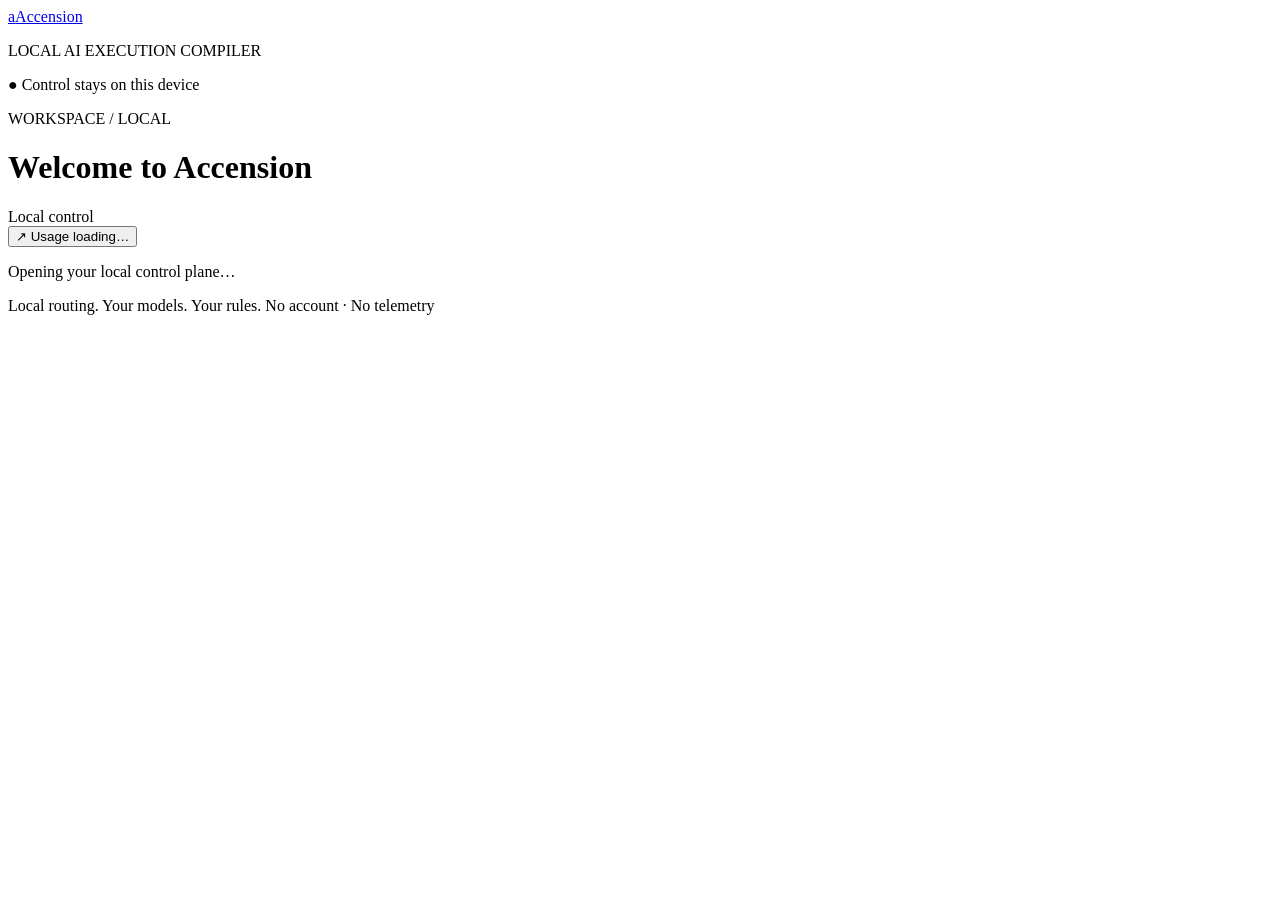
==== src/local_ai_router/static/index.html @ b11a4171 "feat: add execution compiler and savings pulse" ====
<!doctype html>
<html lang="en"><head><meta charset="utf-8"><meta name="viewport" content="width=device-width,initial-scale=1"><title>Accension · Local AI control</title><link rel="stylesheet" href="/static/style.css"><script src="/static/app.js" defer></script></head>
<body><aside><a class="brand" href="#setup"><span class="mark">a</span>Accension</a><p class="caption">LOCAL AI EXECUTION COMPILER</p><nav id="nav" aria-label="Main navigation"></nav><div class="local-badge"><span>●</span> Control stays on this device</div><p class="demo-label" id="demo-label" hidden>DEMO WORKSPACE<br>Simulated provider usage</p></aside>
<main><header><div><p class="eyebrow">WORKSPACE / LOCAL</p><h1 id="title">Welcome to Accension</h1></div><div class="header-status"><span class="chip" id="status">Local control</span><div class="pulse-anchor"><button id="savings-pulse" class="pulse" type="button" aria-expanded="false" aria-controls="savings-popover" title="Open local usage and estimated savings"><span aria-hidden="true">↗</span> <span id="pulse-main">Usage loading…</span><span id="pulse-extra" class="pulse-extra"></span><small id="pulse-live"></small></button><section id="savings-popover" class="savings-popover" role="dialog" aria-label="Accension Savings" hidden></section></div></div></header><div id="notice" role="status" aria-live="polite"></div>
<div id="content"><p>Opening your local control plane…</p></div><section id="output-section" class="card" hidden><h2>Result</h2><pre id="output"></pre></section>
<footer>Local routing. Your models. Your rules. <span>No account · No telemetry</span></footer></main></body></html>
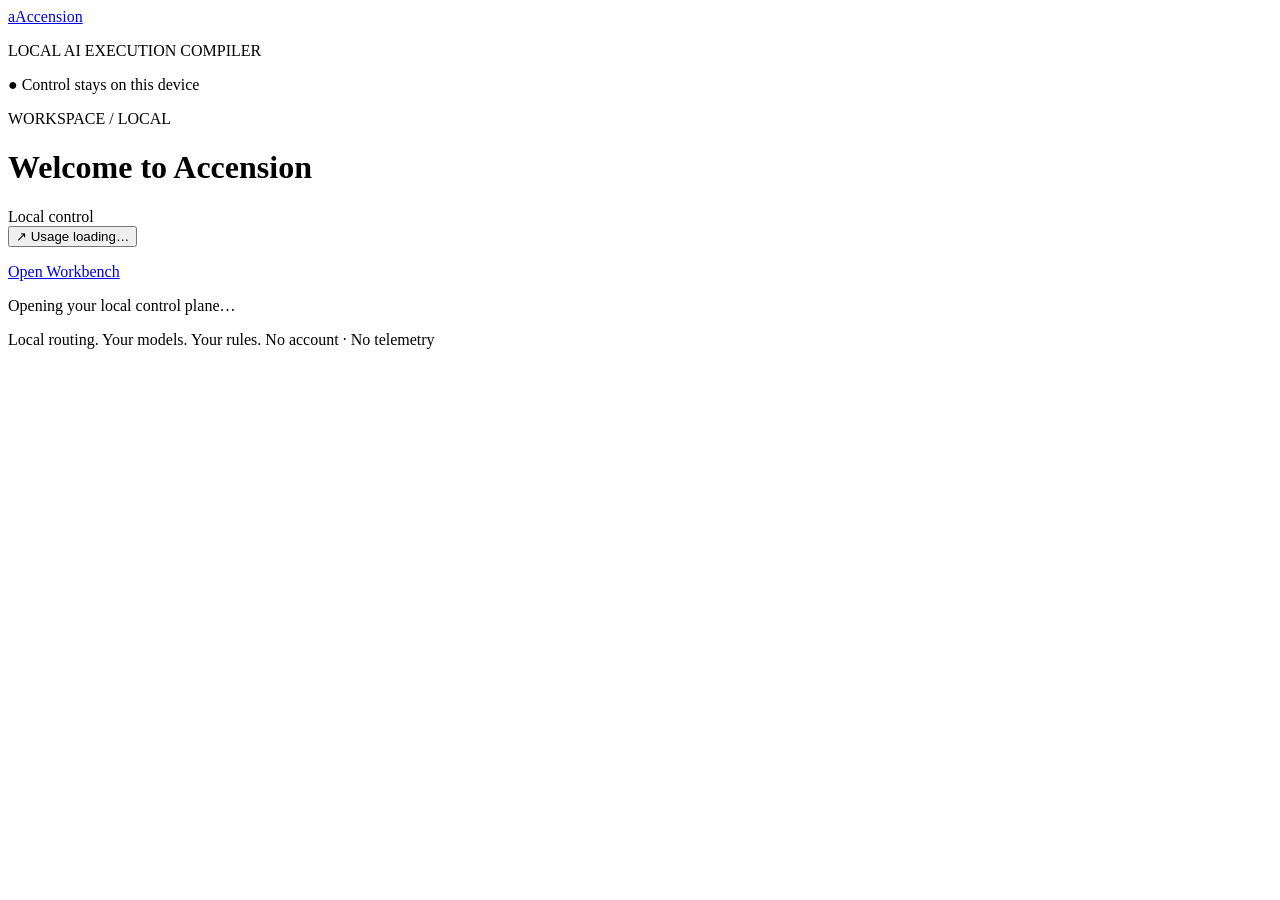
==== commit 785c821e: "feat: add workbench" ====
--- a/src/local_ai_router/static/index.html
+++ b/src/local_ai_router/static/index.html
@@ -2,5 +2,5 @@
 <html lang="en"><head><meta charset="utf-8"><meta name="viewport" content="width=device-width,initial-scale=1"><title>Accension · Local AI control</title><link rel="stylesheet" href="/static/style.css"><script src="/static/app.js" defer></script></head>
 <body><aside><a class="brand" href="#setup"><span class="mark">a</span>Accension</a><p class="caption">LOCAL AI EXECUTION COMPILER</p><nav id="nav" aria-label="Main navigation"></nav><div class="local-badge"><span>●</span> Control stays on this device</div><p class="demo-label" id="demo-label" hidden>DEMO WORKSPACE<br>Simulated provider usage</p></aside>
 <main><header><div><p class="eyebrow">WORKSPACE / LOCAL</p><h1 id="title">Welcome to Accension</h1></div><div class="header-status"><span class="chip" id="status">Local control</span><div class="pulse-anchor"><button id="savings-pulse" class="pulse" type="button" aria-expanded="false" aria-controls="savings-popover" title="Open local usage and estimated savings"><span aria-hidden="true">↗</span> <span id="pulse-main">Usage loading…</span><span id="pulse-extra" class="pulse-extra"></span><small id="pulse-live"></small></button><section id="savings-popover" class="savings-popover" role="dialog" aria-label="Accension Savings" hidden></section></div></div></header><div id="notice" role="status" aria-live="polite"></div>
-<div id="content"><p>Opening your local control plane…</p></div><section id="output-section" class="card" hidden><h2>Result</h2><pre id="output"></pre></section>
+<p><a href="/ui/workbench">Open Workbench</a></p><div id="content"><p>Opening your local control plane…</p></div><section id="output-section" class="card" hidden><h2>Result</h2><pre id="output"></pre></section>
 <footer>Local routing. Your models. Your rules. <span>No account · No telemetry</span></footer></main></body></html>
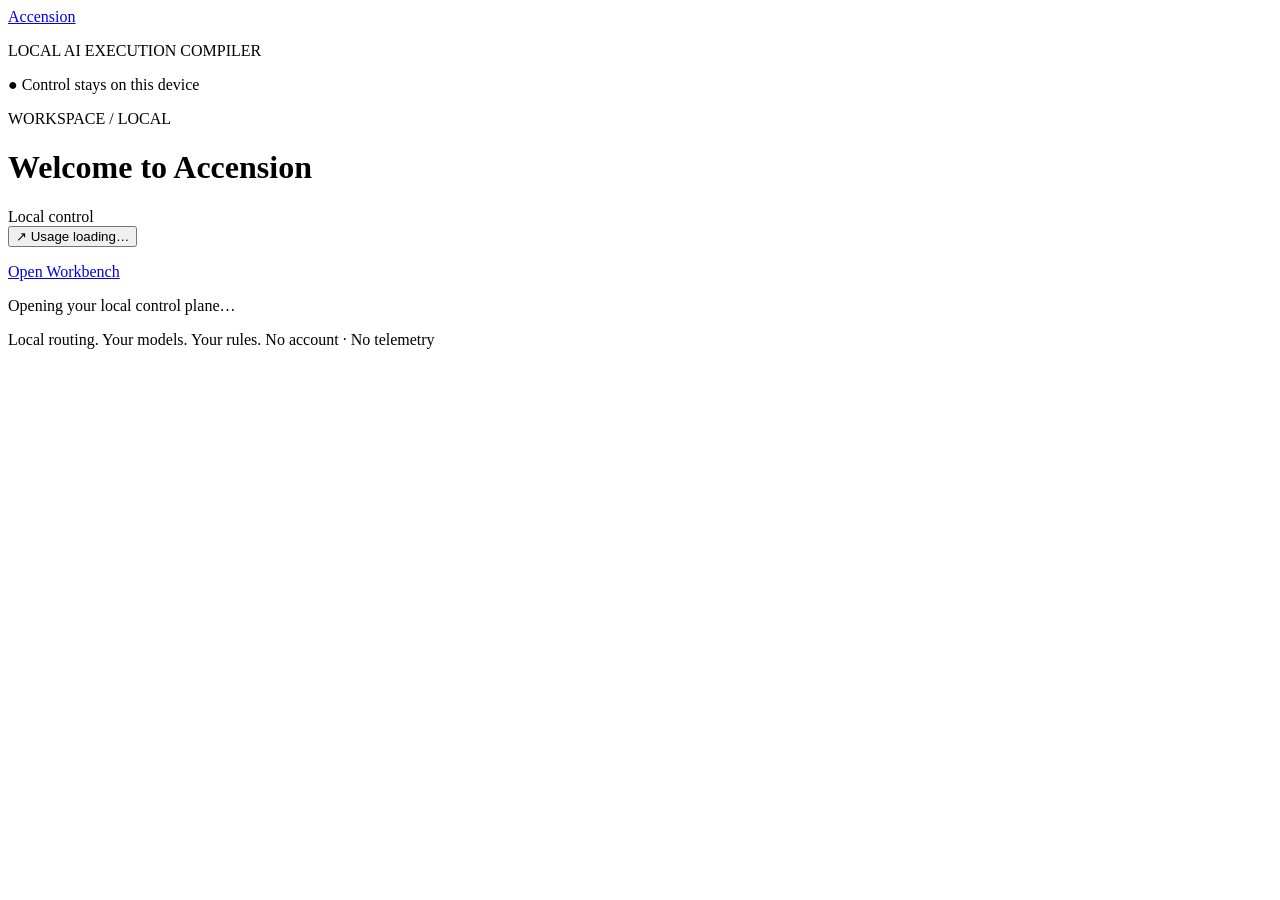
==== commit 788c6462: "feat: automate Windows builds" ====
--- a/src/local_ai_router/static/index.html
+++ b/src/local_ai_router/static/index.html
@@ -1,6 +1,6 @@
 <!doctype html>
-<html lang="en"><head><meta charset="utf-8"><meta name="viewport" content="width=device-width,initial-scale=1"><title>Accension · Local AI control</title><link rel="stylesheet" href="/static/style.css"><script src="/static/app.js" defer></script></head>
-<body><aside><a class="brand" href="#setup"><span class="mark">a</span>Accension</a><p class="caption">LOCAL AI EXECUTION COMPILER</p><nav id="nav" aria-label="Main navigation"></nav><div class="local-badge"><span>●</span> Control stays on this device</div><p class="demo-label" id="demo-label" hidden>DEMO WORKSPACE<br>Simulated provider usage</p></aside>
+<html lang="en"><head><meta charset="utf-8"><meta name="viewport" content="width=device-width,initial-scale=1"><title>Accension · Local AI control</title><link rel="icon" href="/static/logo.svg" type="image/svg+xml"><link rel="stylesheet" href="/static/style.css"><script src="/static/app.js" defer></script></head>
+<body><aside><a class="brand" href="#setup"><img class="mark" src="/static/logo.svg" alt="">Accension</a><p class="caption">LOCAL AI EXECUTION COMPILER</p><nav id="nav" aria-label="Main navigation"></nav><div class="local-badge"><span>●</span> Control stays on this device</div><p class="demo-label" id="demo-label" hidden>DEMO WORKSPACE<br>Simulated provider usage</p></aside>
 <main><header><div><p class="eyebrow">WORKSPACE / LOCAL</p><h1 id="title">Welcome to Accension</h1></div><div class="header-status"><span class="chip" id="status">Local control</span><div class="pulse-anchor"><button id="savings-pulse" class="pulse" type="button" aria-expanded="false" aria-controls="savings-popover" title="Open local usage and estimated savings"><span aria-hidden="true">↗</span> <span id="pulse-main">Usage loading…</span><span id="pulse-extra" class="pulse-extra"></span><small id="pulse-live"></small></button><section id="savings-popover" class="savings-popover" role="dialog" aria-label="Accension Savings" hidden></section></div></div></header><div id="notice" role="status" aria-live="polite"></div>
 <p><a href="/ui/workbench">Open Workbench</a></p><div id="content"><p>Opening your local control plane…</p></div><section id="output-section" class="card" hidden><h2>Result</h2><pre id="output"></pre></section>
 <footer>Local routing. Your models. Your rules. <span>No account · No telemetry</span></footer></main></body></html>
